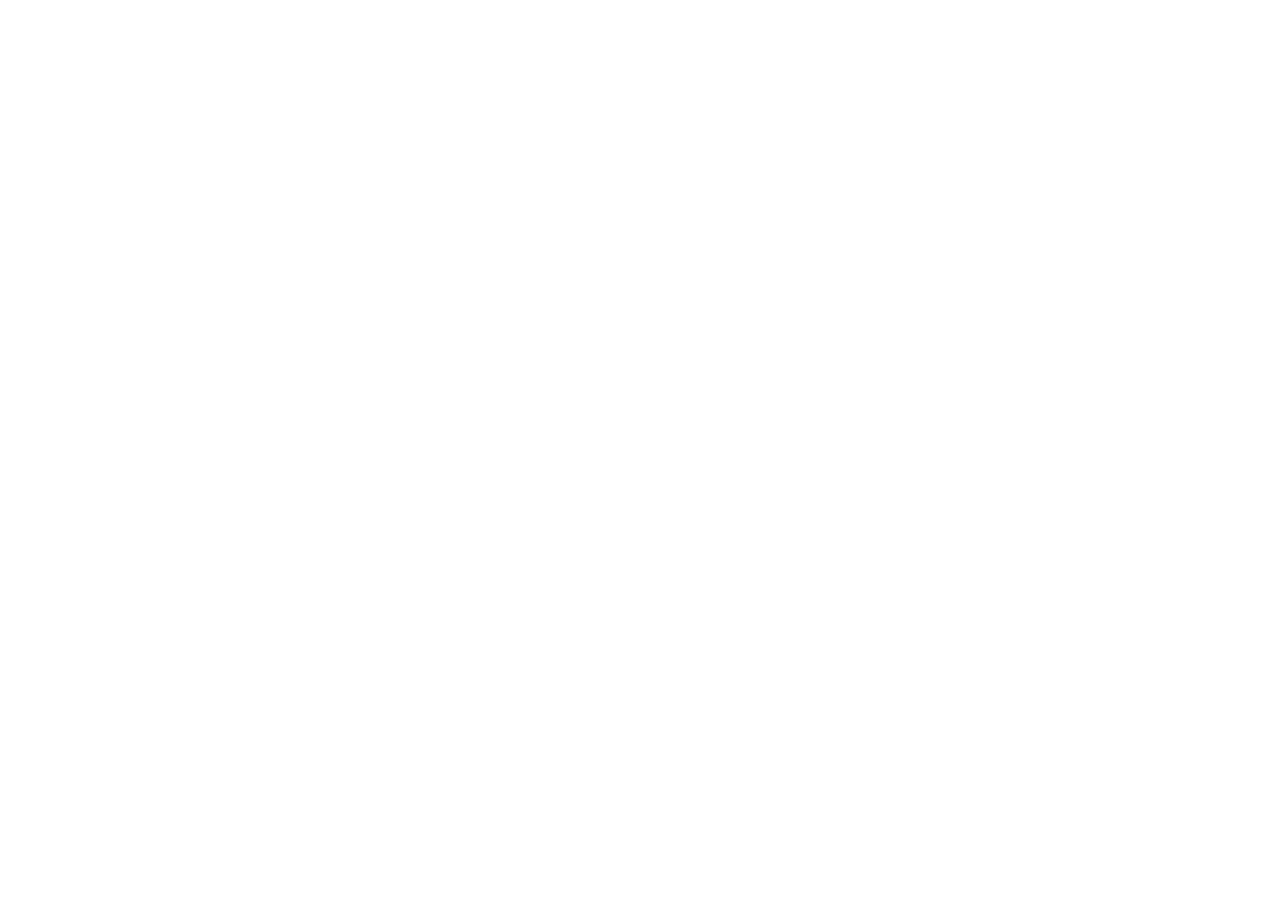
==== index.html @ cfd564bc "Add index.html" ====
<!DOCTYPE html>
<html lang="en">
<head>
    <meta charset="UTF-8">
    <meta http-equiv="X-UA-Compatible" content="IE=edge">
    <meta name="viewport" content="width=device-width, initial-scale=1.0">
    <title>Rock Paper Scissors!</title>
</head>
<body>
    <script>
        function getComputerPlay(){
            let choices = ["rock", "paper","scissors"];
            //get and store random number between 0 and length of choices -1
            let maxIndex = choices.length;
            let chosenIndex = getRandNum(maxIndex);
            //store and return the random choices index value
            let chosenPlay = choices[chosenIndex];
            return chosenPlay;
        }

        function getRandNum(max){
            return Math.floor(Math.random() * max);
        }

        function capitalize(word){
            //make word all lowercase
            let lowerCaseWord = word.toLowerCase();

            //get and capitalize first letter
            let firstLetter = word[0].toUpperCase();

            //store and add the rest of the original word to the capitalized letter string
            let restOfWord = lowerCaseWord.slice(1);
            let capitalizedWord = firstLetter.concat("",restOfWord);
            return capitalizedWord;
        }
        
        function declareOutcome(outcome, playerSelection, computerSelection){
            //get whether player won or lost

            //capitalize player and computer selection
            playerSelection = capitalize(playerSelection);
            computerSelection = capitalize(computerSelection);

            //display message
            //if loss You lost! computerselection beats playerSelection
            //if tie It's a playerselection tie!
            //if win You won! playerselection beats computer selection
            //if fail display invalidity

            switch(outcome){
                case "loss":
                    return `You lost! ${computerSelection} beats ${playerSelection}!`;
                
                case "tie":
                    return `It's a ${playerSelection} tie!`;
                
                case "win":
                    return `You won! ${playerSelection} beats ${computerSelection}!`;
                
                case "fail":
                    return `${playerSelection} was an invalid submission.`;
            }
        }

        function checkRoundWin(playerSelection, computerSelection){
            //make selections lowercase
            playerSelection = playerSelection.toLowerCase();
            computerSelection = computerSelection.toLowerCase();
            //check selections against each other
            //rock
            //  if compsel is paper, loss
            //  if compsel is scissors, win
            //paper
            //  if compsel is scissors, loss
            //  if compsel is rock, win
            //scissors
            //  if compsel is rock, loss
            //  if compsel is paper, win

            switch(playerSelection){
                case "rock":{
                    if(computerSelection === "rock"){
                        return "tie";
                    } else if(computerSelection == "paper"){
                        return "loss";
                    } else if(computerSelection =="scissors"){
                        return "win";
                    }
                }

                case "paper":{
                    if(computerSelection === "paper"){
                        return "tie";
                    } else if(computerSelection === "scissors"){
                        return "loss";
                    } else if(computerSelection === "rock"){
                        return "win";
                    }
                }

                case "scissors":{
                    if(computerSelection === "scissors"){
                        return "tie";
                    } else if(computerSelection === "rock"){
                        return "loss";
                    } else if (computerSelection === "paper"){
                        return "win";
                    }
                }

                default:
                    return "fail";
            }
        }

        function game(){

            let playerScore = 0;
            let computerScore = 0;

            //5 times
            let roundNumber = 1;

            while(roundNumber < 6){
                //get computer's decision
                let computerChoice = getComputerPlay();

                //prompt and store player's decision
                let playerChoice = prompt("Rock, Paper or Scissors?")

                //get the outcome
                let resultForTheRound = checkRoundWin(playerChoice, computerChoice);

                //display the result
                console.log(declareOutcome(resultForTheRound, playerChoice, computerChoice));

                //if win, increment player counter
                //if loss, increment computer counter
                //if tie, do nothing

                switch(resultForTheRound){
                    case "win":
                        playerScore++;
                        break;

                    case "loss":
                        computerScore++;
                        break;

                    case "tie":
                        break;

                }

                //if fail do nothing but display a message
                //otherwise increment the roundNumber

                if(resultForTheRound === "fail"){
                    let message = `Redoing round ${roundNumber}..`;
                    console.log(message);
                } else{
                    roundNumber++;
                }
            }

            //announce ultimate winner
            let theWinner = getGameWinner(playerScore, computerScore);
            let resultMessage = announceGameWinner(theWinner);
            console.log(`Computer: ${computerScore} | Player: ${playerScore}`)
            console.log(resultMessage);
        }

        function getGameWinner(playerScore, computerScore){
            //if playerscore is greater, return player
            //if computerscore is greater, return computer
            //if they are equal, return tie

            if(playerScore > computerScore){
                return "player";
            } else if(playerScore < computerScore){
                return "computer";
            } else if (playerScore === computerScore){
                return "tie";
            }
            
        }

        function announceGameWinner(result){
            switch(result){
                case "player":
                    return "You won against the computer! Yay!";
                
                case "computer": 
                    return "The computer won this time. Try again!";

                case "tie": 
                    return "You tied with the computer but didn't win this time. Try again!";
            }

        }

        game();
    </script>
</body>
</html>
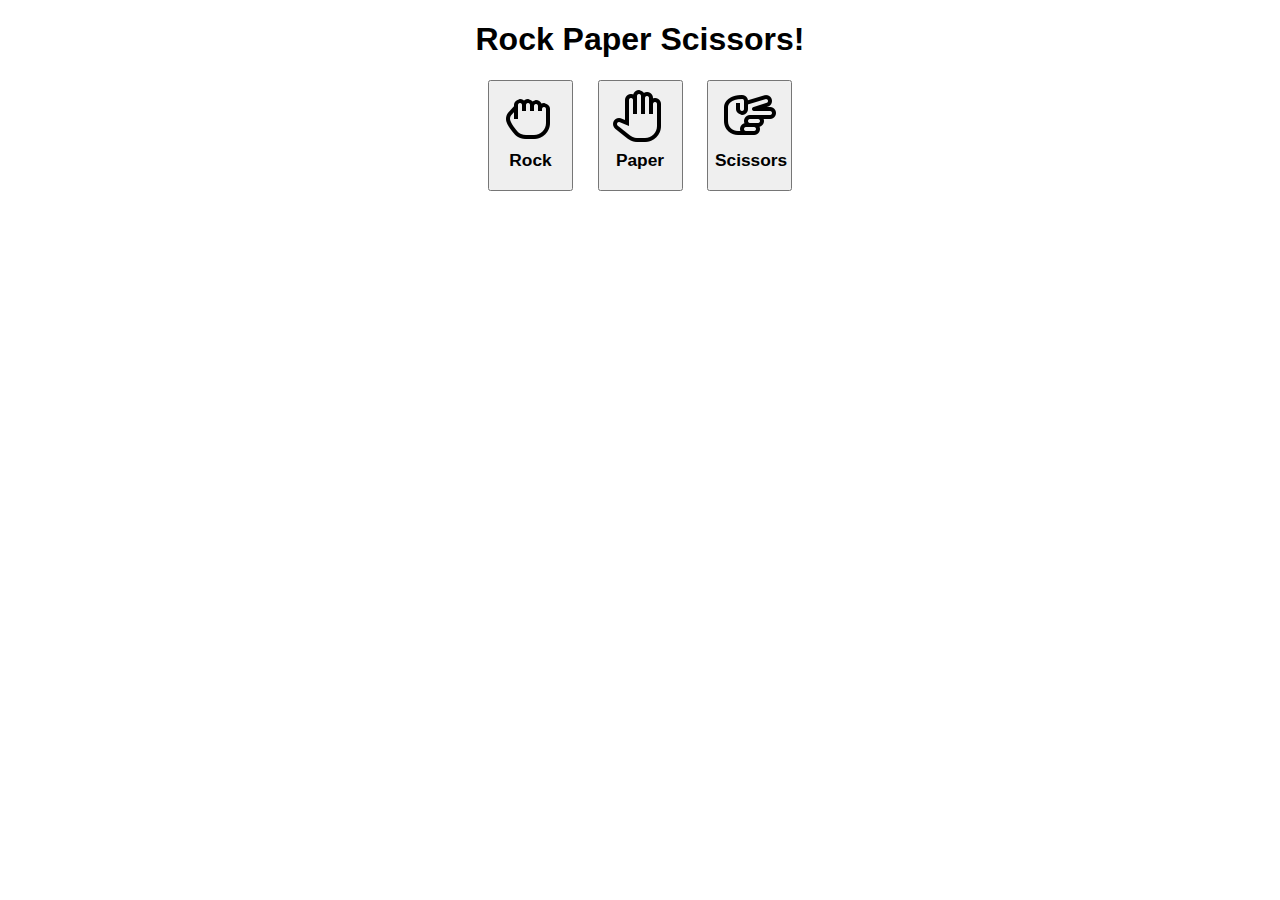
==== commit 95b9e60f: "Add UI preparations, Remove unnecessary comments" ====
--- a/index.html
+++ b/index.html
@@ -4,10 +4,44 @@
     <meta charset="UTF-8">
     <meta http-equiv="X-UA-Compatible" content="IE=edge">
     <meta name="viewport" content="width=device-width, initial-scale=1.0">
+    <link rel="stylesheet" href="resources/css/styles.css">
     <title>Rock Paper Scissors!</title>
 </head>
 <body>
-    <script>
+    
+    <header><h1>Rock Paper Scissors!</h1></header>
+    <main>
+        <button id="choose-rock"><img src="resources/images/rock.png" alt=""><p>Rock</p></button>
+        <button id="choose-paper"><img src="resources/images/paper.png" alt=""><p>Paper</p></button>
+        <button id="choose-scissors"><img src="resources/images/scissors.png" alt=""><p>Scissors</p></button>
+        
+        
+        <div id="display-area"><p></p></div>
+    </main>
+
+   <script>
+
+        //initialize counter to 1
+        //initialize playerscore to 0
+        //initialize computerscore to 0
+        //add event listener to buttons, onclick playround
+
+        //in playround
+        //get the choice id of the button the event was called on
+        //get the choice of the computer
+        //call compare choices, send player choice and computer choice, and store who won
+        //if player won, increment playerscore
+        //if computer won, increment computerscore
+        //post results to display-area div
+        //increment the counter
+
+        //if counter > 6 call declarewinner
+        //in declare winner compare playerscore and computer score
+        //initialize winningmessage to undefined
+        //if playerscore is greater, set winningmessage to a congrats
+        //if computerscore is greater, set winningmessage to computer won, try again
+        //if equal, set winning message to, you tied with the computer, try again?
+
         function getComputerPlay(){
             let choices = ["rock", "paper","scissors"];
             //get and store random number between 0 and length of choices -1
@@ -23,30 +57,18 @@
         }
 
         function capitalize(word){
-            //make word all lowercase
             let lowerCaseWord = word.toLowerCase();
 
-            //get and capitalize first letter
             let firstLetter = word[0].toUpperCase();
 
-            //store and add the rest of the original word to the capitalized letter string
             let restOfWord = lowerCaseWord.slice(1);
             let capitalizedWord = firstLetter.concat("",restOfWord);
             return capitalizedWord;
         }
         
         function declareOutcome(outcome, playerSelection, computerSelection){
-            //get whether player won or lost
-
-            //capitalize player and computer selection
             playerSelection = capitalize(playerSelection);
             computerSelection = capitalize(computerSelection);
-
-            //display message
-            //if loss You lost! computerselection beats playerSelection
-            //if tie It's a playerselection tie!
-            //if win You won! playerselection beats computer selection
-            //if fail display invalidity
 
             switch(outcome){
                 case "loss":
@@ -64,19 +86,9 @@
         }
 
         function checkRoundWin(playerSelection, computerSelection){
-            //make selections lowercase
+
             playerSelection = playerSelection.toLowerCase();
             computerSelection = computerSelection.toLowerCase();
-            //check selections against each other
-            //rock
-            //  if compsel is paper, loss
-            //  if compsel is scissors, win
-            //paper
-            //  if compsel is scissors, loss
-            //  if compsel is rock, win
-            //scissors
-            //  if compsel is rock, loss
-            //  if compsel is paper, win
 
             switch(playerSelection){
                 case "rock":{
@@ -115,29 +127,17 @@
         }
 
         function game(){
-
             let playerScore = 0;
             let computerScore = 0;
-
-            //5 times
             let roundNumber = 1;
 
             while(roundNumber < 6){
-                //get computer's decision
                 let computerChoice = getComputerPlay();
-
-                //prompt and store player's decision
                 let playerChoice = prompt("Rock, Paper or Scissors?")
 
-                //get the outcome
                 let resultForTheRound = checkRoundWin(playerChoice, computerChoice);
 
-                //display the result
                 console.log(declareOutcome(resultForTheRound, playerChoice, computerChoice));
-
-                //if win, increment player counter
-                //if loss, increment computer counter
-                //if tie, do nothing
 
                 switch(resultForTheRound){
                     case "win":
@@ -153,9 +153,6 @@
 
                 }
 
-                //if fail do nothing but display a message
-                //otherwise increment the roundNumber
-
                 if(resultForTheRound === "fail"){
                     let message = `Redoing round ${roundNumber}..`;
                     console.log(message);
@@ -164,7 +161,6 @@
                 }
             }
 
-            //announce ultimate winner
             let theWinner = getGameWinner(playerScore, computerScore);
             let resultMessage = announceGameWinner(theWinner);
             console.log(`Computer: ${computerScore} | Player: ${playerScore}`)
@@ -172,9 +168,6 @@
         }
 
         function getGameWinner(playerScore, computerScore){
-            //if playerscore is greater, return player
-            //if computerscore is greater, return computer
-            //if they are equal, return tie
 
             if(playerScore > computerScore){
                 return "player";
@@ -200,7 +193,6 @@
 
         }
 
-        game();
     </script>
 </body>
 </html>--- a/resources/css/styles.css
+++ b/resources/css/styles.css
@@ -0,0 +1,32 @@
+body{
+    font-family: Arial, Helvetica, sans-serif;
+    margin: 0 auto;
+    width: 400px;
+    text-align: center;
+}
+
+
+button{
+    width: 85px;
+    position: relative;
+    margin: 0 10px;
+}
+button p{
+    margin-top: 0;
+    font-weight: bold;
+    font-size: 1.3em;
+}
+
+button#choose-rock img{
+    position: relative;
+    right: 5px;
+}
+button#choose-paper img{
+    position: relative;
+    right: 3px;
+    top: 3px;
+}
+button#choose-scissors img{
+    position: relative;
+    left: 3px;
+}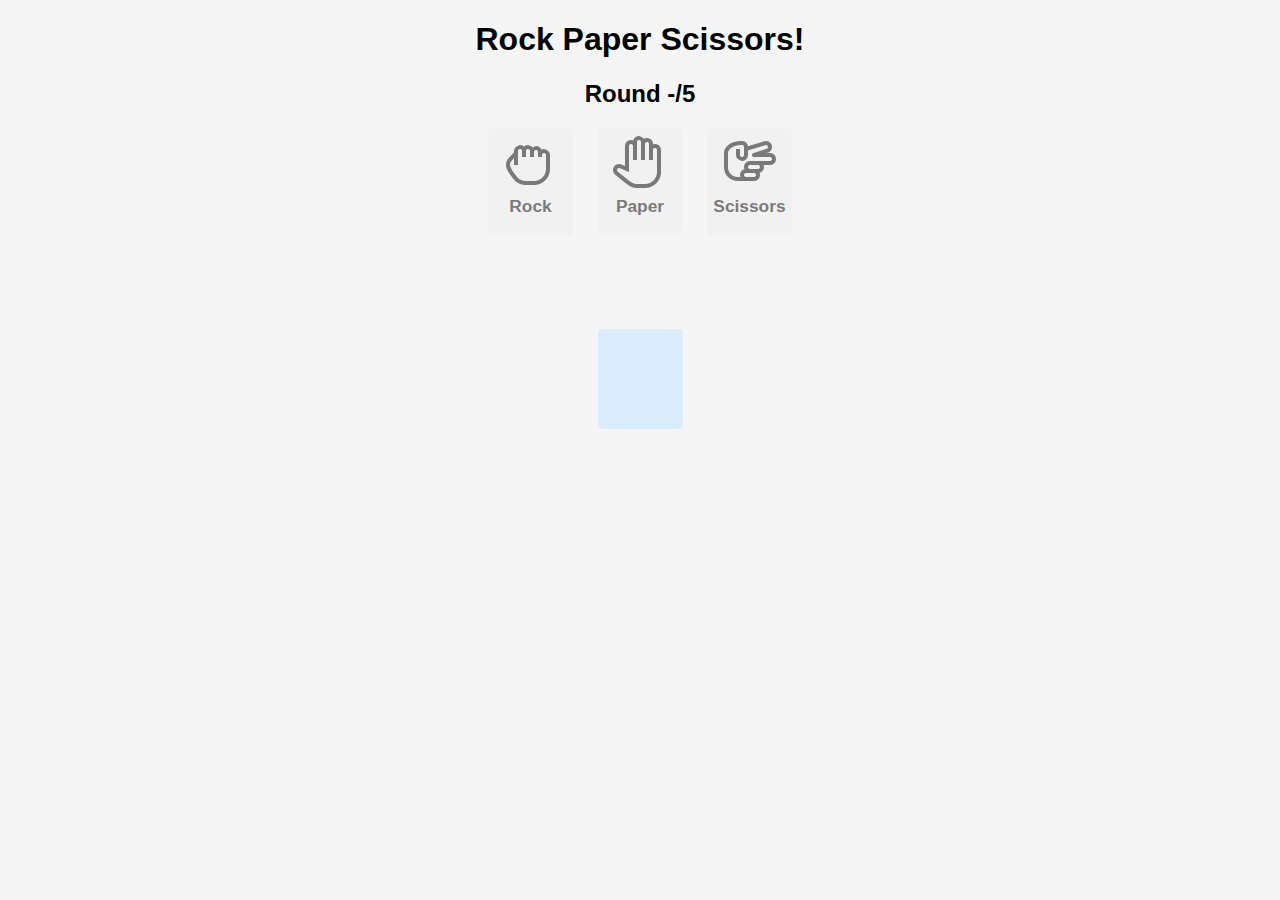
==== commit 5aa3726b: "Add GUI, Move JS to it's own file" ====
--- a/index.html
+++ b/index.html
@@ -1,198 +1,39 @@
 <!DOCTYPE html>
 <html lang="en">
-<head>
-    <meta charset="UTF-8">
-    <meta http-equiv="X-UA-Compatible" content="IE=edge">
-    <meta name="viewport" content="width=device-width, initial-scale=1.0">
-    <link rel="stylesheet" href="resources/css/styles.css">
-    <title>Rock Paper Scissors!</title>
-</head>
-<body>
-    
-    <header><h1>Rock Paper Scissors!</h1></header>
-    <main>
-        <button id="choose-rock"><img src="resources/images/rock.png" alt=""><p>Rock</p></button>
-        <button id="choose-paper"><img src="resources/images/paper.png" alt=""><p>Paper</p></button>
-        <button id="choose-scissors"><img src="resources/images/scissors.png" alt=""><p>Scissors</p></button>
+    <head>
+        <meta charset="UTF-8">
+        <meta http-equiv="X-UA-Compatible" content="IE=edge">
+        <meta name="viewport" content="width=device-width, initial-scale=1.0">
+        <link rel="stylesheet" href="resources/css/styles.css">
+        <script src="rockpaperscissors.js" defer></script>
+        <title>Rock Paper Scissors!</title>
+    </head>
+    <body>
         
-        
-        <div id="display-area"><p></p></div>
-    </main>
+        <header><h1>Rock Paper Scissors!</h1></header>
+        <main>
+            <header><h2>Round <span id="round-number">-</span>/5</h2></header>
+            <section id="player-selection">
+                <button class="faded" id="rock"><img src="resources/images/rock.png" alt=""><p>Rock</p></button>
+                <button class="faded" id="paper"><img src="resources/images/paper.png" alt=""><p>Paper</p></button>
+                <button class="faded" id="scissors"><img src="resources/images/scissors.png" alt=""><p>Scissors</p></button>
+            </section>
+                
+            <section id="computer-selection">
+                <div id="display-area"><p></p></div>
+                <div id="computer-choice"><img src="" alt=""><p></p></div>
+            </section>
 
-   <script>
+            <section id="results">
+                <p>
+                    <span id="player-score"></span><br>
+                    <span id="computer-score"></span><br>
+                    <span id="winner-message"></span>
+                </p>
 
-        //initialize counter to 1
-        //initialize playerscore to 0
-        //initialize computerscore to 0
-        //add event listener to buttons, onclick playround
+                <button class="hidden" id="try-again"><p>Try Again</p></button>
+            </section>
 
-        //in playround
-        //get the choice id of the button the event was called on
-        //get the choice of the computer
-        //call compare choices, send player choice and computer choice, and store who won
-        //if player won, increment playerscore
-        //if computer won, increment computerscore
-        //post results to display-area div
-        //increment the counter
-
-        //if counter > 6 call declarewinner
-        //in declare winner compare playerscore and computer score
-        //initialize winningmessage to undefined
-        //if playerscore is greater, set winningmessage to a congrats
-        //if computerscore is greater, set winningmessage to computer won, try again
-        //if equal, set winning message to, you tied with the computer, try again?
-
-        function getComputerPlay(){
-            let choices = ["rock", "paper","scissors"];
-            //get and store random number between 0 and length of choices -1
-            let maxIndex = choices.length;
-            let chosenIndex = getRandNum(maxIndex);
-            //store and return the random choices index value
-            let chosenPlay = choices[chosenIndex];
-            return chosenPlay;
-        }
-
-        function getRandNum(max){
-            return Math.floor(Math.random() * max);
-        }
-
-        function capitalize(word){
-            let lowerCaseWord = word.toLowerCase();
-
-            let firstLetter = word[0].toUpperCase();
-
-            let restOfWord = lowerCaseWord.slice(1);
-            let capitalizedWord = firstLetter.concat("",restOfWord);
-            return capitalizedWord;
-        }
-        
-        function declareOutcome(outcome, playerSelection, computerSelection){
-            playerSelection = capitalize(playerSelection);
-            computerSelection = capitalize(computerSelection);
-
-            switch(outcome){
-                case "loss":
-                    return `You lost! ${computerSelection} beats ${playerSelection}!`;
-                
-                case "tie":
-                    return `It's a ${playerSelection} tie!`;
-                
-                case "win":
-                    return `You won! ${playerSelection} beats ${computerSelection}!`;
-                
-                case "fail":
-                    return `${playerSelection} was an invalid submission.`;
-            }
-        }
-
-        function checkRoundWin(playerSelection, computerSelection){
-
-            playerSelection = playerSelection.toLowerCase();
-            computerSelection = computerSelection.toLowerCase();
-
-            switch(playerSelection){
-                case "rock":{
-                    if(computerSelection === "rock"){
-                        return "tie";
-                    } else if(computerSelection == "paper"){
-                        return "loss";
-                    } else if(computerSelection =="scissors"){
-                        return "win";
-                    }
-                }
-
-                case "paper":{
-                    if(computerSelection === "paper"){
-                        return "tie";
-                    } else if(computerSelection === "scissors"){
-                        return "loss";
-                    } else if(computerSelection === "rock"){
-                        return "win";
-                    }
-                }
-
-                case "scissors":{
-                    if(computerSelection === "scissors"){
-                        return "tie";
-                    } else if(computerSelection === "rock"){
-                        return "loss";
-                    } else if (computerSelection === "paper"){
-                        return "win";
-                    }
-                }
-
-                default:
-                    return "fail";
-            }
-        }
-
-        function game(){
-            let playerScore = 0;
-            let computerScore = 0;
-            let roundNumber = 1;
-
-            while(roundNumber < 6){
-                let computerChoice = getComputerPlay();
-                let playerChoice = prompt("Rock, Paper or Scissors?")
-
-                let resultForTheRound = checkRoundWin(playerChoice, computerChoice);
-
-                console.log(declareOutcome(resultForTheRound, playerChoice, computerChoice));
-
-                switch(resultForTheRound){
-                    case "win":
-                        playerScore++;
-                        break;
-
-                    case "loss":
-                        computerScore++;
-                        break;
-
-                    case "tie":
-                        break;
-
-                }
-
-                if(resultForTheRound === "fail"){
-                    let message = `Redoing round ${roundNumber}..`;
-                    console.log(message);
-                } else{
-                    roundNumber++;
-                }
-            }
-
-            let theWinner = getGameWinner(playerScore, computerScore);
-            let resultMessage = announceGameWinner(theWinner);
-            console.log(`Computer: ${computerScore} | Player: ${playerScore}`)
-            console.log(resultMessage);
-        }
-
-        function getGameWinner(playerScore, computerScore){
-
-            if(playerScore > computerScore){
-                return "player";
-            } else if(playerScore < computerScore){
-                return "computer";
-            } else if (playerScore === computerScore){
-                return "tie";
-            }
-            
-        }
-
-        function announceGameWinner(result){
-            switch(result){
-                case "player":
-                    return "You won against the computer! Yay!";
-                
-                case "computer": 
-                    return "The computer won this time. Try again!";
-
-                case "tie": 
-                    return "You tied with the computer but didn't win this time. Try again!";
-            }
-
-        }
-
-    </script>
-</body>
+        </main>
+    </body>
 </html>--- a/resources/css/styles.css
+++ b/resources/css/styles.css
@@ -3,6 +3,7 @@
     margin: 0 auto;
     width: 400px;
     text-align: center;
+    background-color: whitesmoke;
 }
 
 
@@ -10,23 +11,71 @@
     width: 85px;
     position: relative;
     margin: 0 10px;
+    border-radius: 5px;
 }
-button p{
+button p, #computer-choice p{
     margin-top: 0;
     font-weight: bold;
     font-size: 1.3em;
 }
 
-button#choose-rock img{
+button#rock img, #computer-choice img[src$="rock.png"]{
     position: relative;
     right: 5px;
 }
-button#choose-paper img{
+button#paper img, #computer-choice img[src$="paper.png"]{
     position: relative;
     right: 3px;
     top: 3px;
 }
-button#choose-scissors img{
+button#scissors img, #computer-choice img[src$="scissors.png"]{
     position: relative;
     left: 3px;
+}
+
+#display-area{
+    margin-top: 10px;
+    display: inline-block;
+    width: 100%;
+    height: 70px;
+    font-size: 1.5em;
+}
+
+#display-area p{
+    margin-top: 23px;
+}
+
+#computer-choice{
+    position: relative;
+    margin: 10px auto;
+    width: 85px;
+    height: 100px;
+    background-color: #dbedfd;
+    border-radius: 5px;
+}
+
+#computer-choice p{
+    font-size: 1em;
+}
+
+button.faded{
+    opacity: 0.5;
+    border: none;
+}
+
+button.selected-play{
+    background-color: #fbd7cd;
+}
+
+button#try-again {
+    width: 100px;
+    height: 45px;
+}
+
+button#try-again p{
+    margin: 0;
+}
+
+#try-again.hidden{
+    display: none;
 }